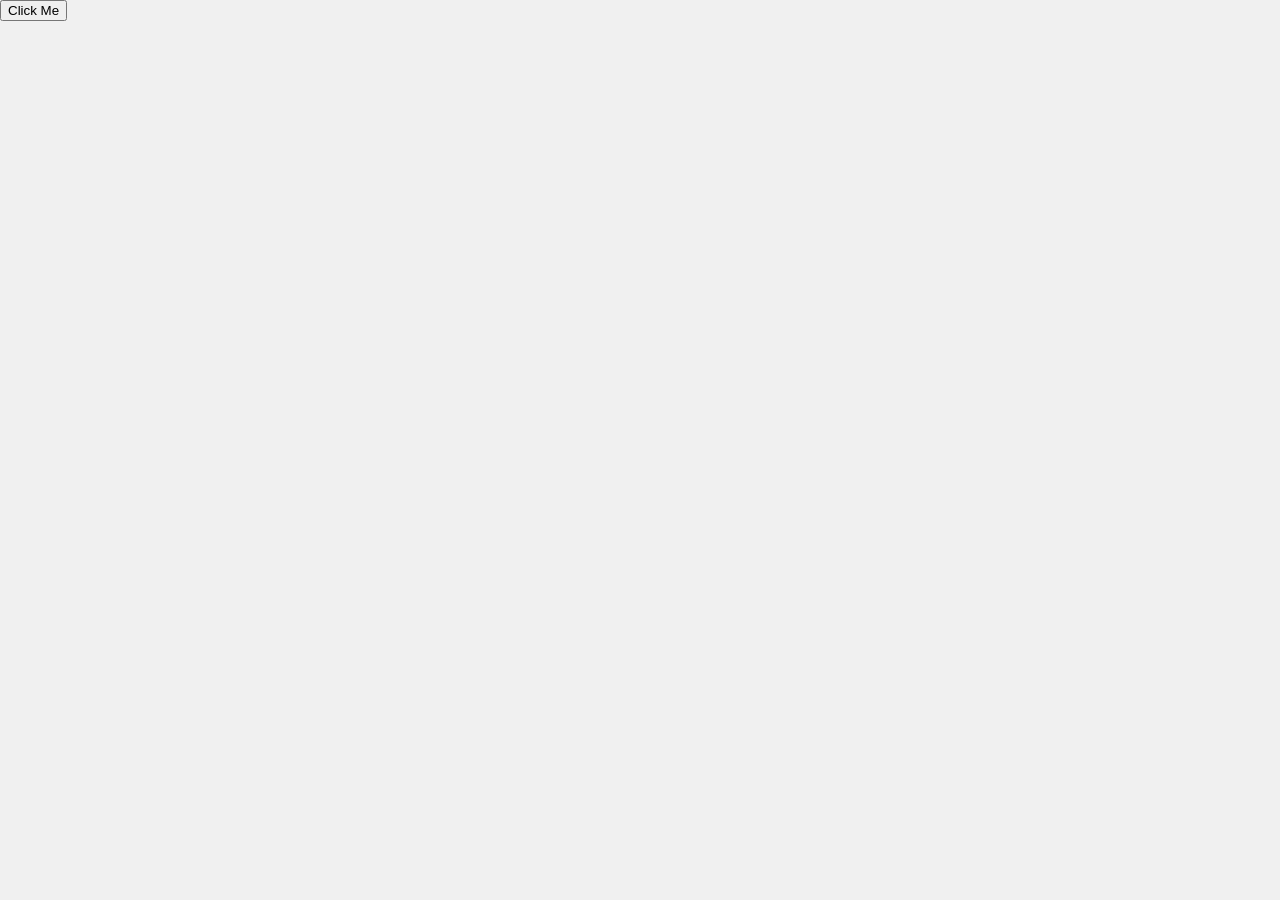
==== index.html @ c4aff40e "first commit" ====
<!DOCTYPE html>
<html lang="en">
  <head>
    <meta charset="UTF-8" />
    <meta name="viewport" content="width=device-width, initial-scale=1.0" />
    <title>setTimeout and setInterval</title>
    <link href="style.css" rel="stylesheet" type="text/css" />
  </head>
  <body>
  
    <!--<div id="first">hey i am first</div>
    <div id="first" class="yellow text-dark">
      <span>hey i am good </span>
    </div>-->

    <!--<div
      class="container"
      onmouseenter="console.log('container ke andar mouse gaya')"
      onclick="console.log('container me click hua')"
    >
      <button onclick="alert('hello');let a = 6; console.log(a)">
        click me
      </button>
    </div>-->

    <div>
      <button id="btn">Click Me</button>
    </div>

    <!--i am the start of this container(outer)
    <div class="container">
      i am the start of this container(inner)
      <div id="first">i am the first element</div>
      i am the end of this conatiner(inner)
    </div>
    i am the end of this container(outer)-->

    <script src="script.js"></script>
  </body>
</html>
---- style.css ----
body {
    margin: 0;
    font-family: 'Segoe UI', Tahoma, Geneva, Verdana, sans-serif;
    background-color: #f0f0f0;
    color: #333;
}

.navbar {
    background-color: #4CAF50;
    color: #fff;
    padding: 1rem 0;
    box-shadow: 0 2px 4px rgba(0, 0, 0, 0.1);
}

.navbar .container {
    display: flex;
    justify-content: space-between;
    align-items: center;
    max-width: 1200px;
    margin: 0 auto;
    padding: 0 1rem;
}

.navbar .brand {
    font-size: 1.5rem;
    font-weight: bold;
    text-decoration: none;
    color: #fff;
}

.navbar .nav-links {
    list-style: none;
    display: flex;
    gap: 1rem;
}

.navbar .nav-links li {
    margin: 0;
}

.navbar .nav-links a {
    text-decoration: none;
    color: #fff;
    padding: 0.5rem 1rem;
    transition: background-color 0.3s;
}

.navbar .nav-links a:hover {
    background-color: #45a049;
    border-radius: 5px;
}

.hero {
    background: linear-gradient(rgba(0, 0, 0, 0.5), rgba(0, 0, 0, 0.5)), url('hero-bg.jpg') no-repeat center center/cover;
    color: #fff;
    text-align: center;
    padding: 4rem 1rem;
}

.hero .container {
    max-width: 800px;
    margin: 0 auto;
}

.hero h1 {
    font-size: 3rem;
    margin-bottom: 1rem;
    color: #FFD700;
}

.hero p {
    font-size: 1.25rem;
    margin-bottom: 2rem;
    color: #FFD700;
}

.hero .btn {
    background-color: #4CAF50;
    color: #fff;
    padding: 0.75rem 1.5rem;
    text-decoration: none;
    border-radius: 5px;
    transition: background-color 0.3s;
}

.hero .btn:hover {
    background-color: #45a049;
}
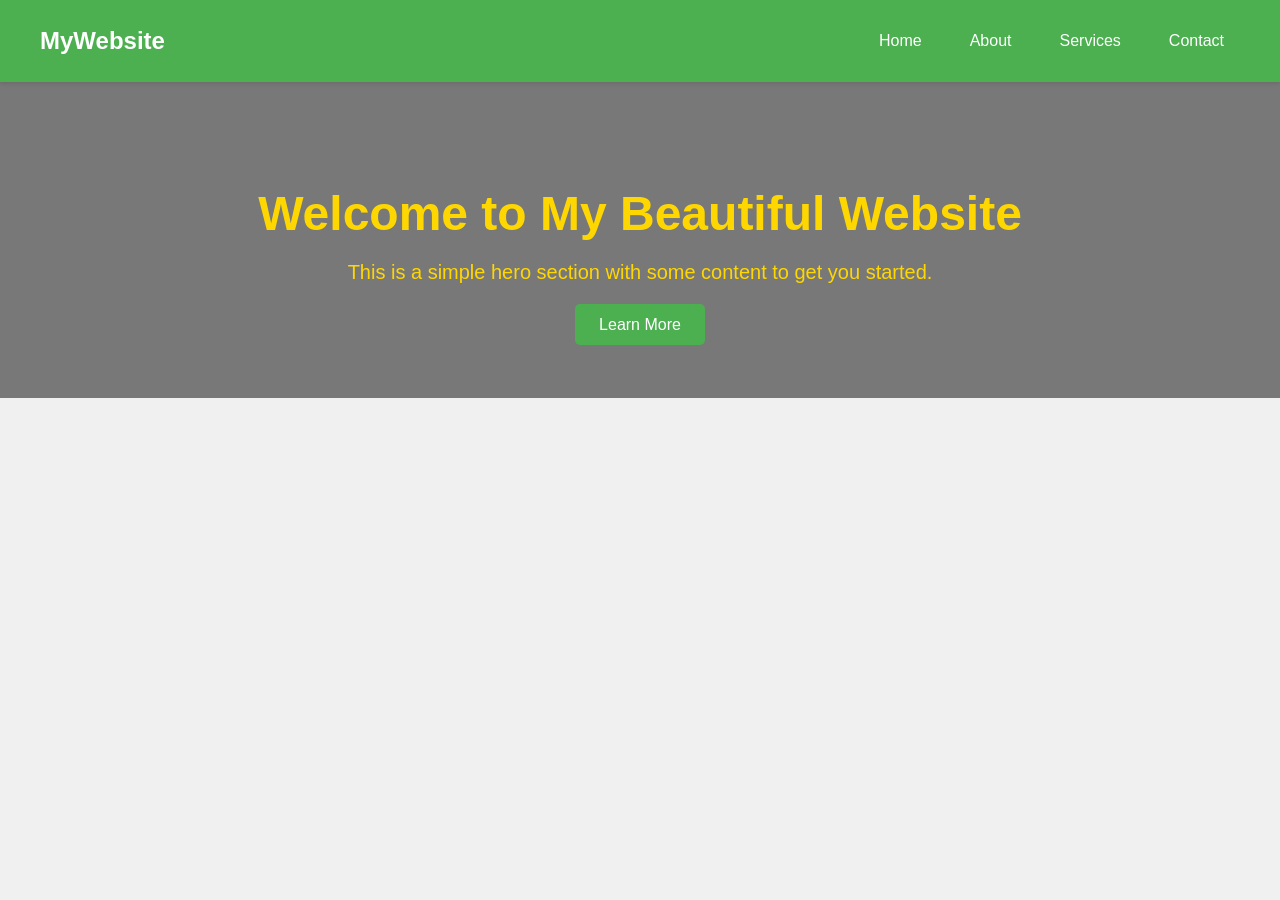
==== commit 49f39164: "changed name" ====
--- a/index.html
+++ b/index.html
@@ -1,40 +1,29 @@
 <!DOCTYPE html>
 <html lang="en">
-  <head>
-    <meta charset="UTF-8" />
-    <meta name="viewport" content="width=device-width, initial-scale=1.0" />
-    <title>setTimeout and setInterval</title>
-    <link href="style.css" rel="stylesheet" type="text/css" />
-  </head>
-  <body>
-  
-    <!--<div id="first">hey i am first</div>
-    <div id="first" class="yellow text-dark">
-      <span>hey i am good </span>
-    </div>-->
-
-    <!--<div
-      class="container"
-      onmouseenter="console.log('container ke andar mouse gaya')"
-      onclick="console.log('container me click hua')"
-    >
-      <button onclick="alert('hello');let a = 6; console.log(a)">
-        click me
-      </button>
-    </div>-->
-
-    <div>
-      <button id="btn">Click Me</button>
-    </div>
-
-    <!--i am the start of this container(outer)
-    <div class="container">
-      i am the start of this container(inner)
-      <div id="first">i am the first element</div>
-      i am the end of this conatiner(inner)
-    </div>
-    i am the end of this container(outer)-->
-
-    <script src="script.js"></script>
-  </body>
-</html>
+<head>
+    <meta charset="UTF-8">
+    <meta name="viewport" content="width=device-width, initial-scale=1.0">
+    <title>Beautiful Website</title>
+    <link rel="stylesheet" href="./style.css">
+</head>
+<body>
+    <nav class="navbar">
+        <div class="container">
+            <a href="#" class="brand">MyWebsite</a>
+            <ul class="nav-links">
+                <li><a href="#">Home</a></li>
+                <li><a href="#">About</a></li>
+                <li><a href="#">Services</a></li>
+                <li><a href="#">Contact</a></li>
+            </ul>
+        </div>
+    </nav>
+    <section class="hero">
+        <div class="container">
+            <h1>Welcome to My Beautiful Website</h1>
+            <p>This is a simple hero section with some content to get you started.</p>
+            <a href="#" class="btn">Learn More</a>
+        </div>
+    </section>
+</body>
+</html>
